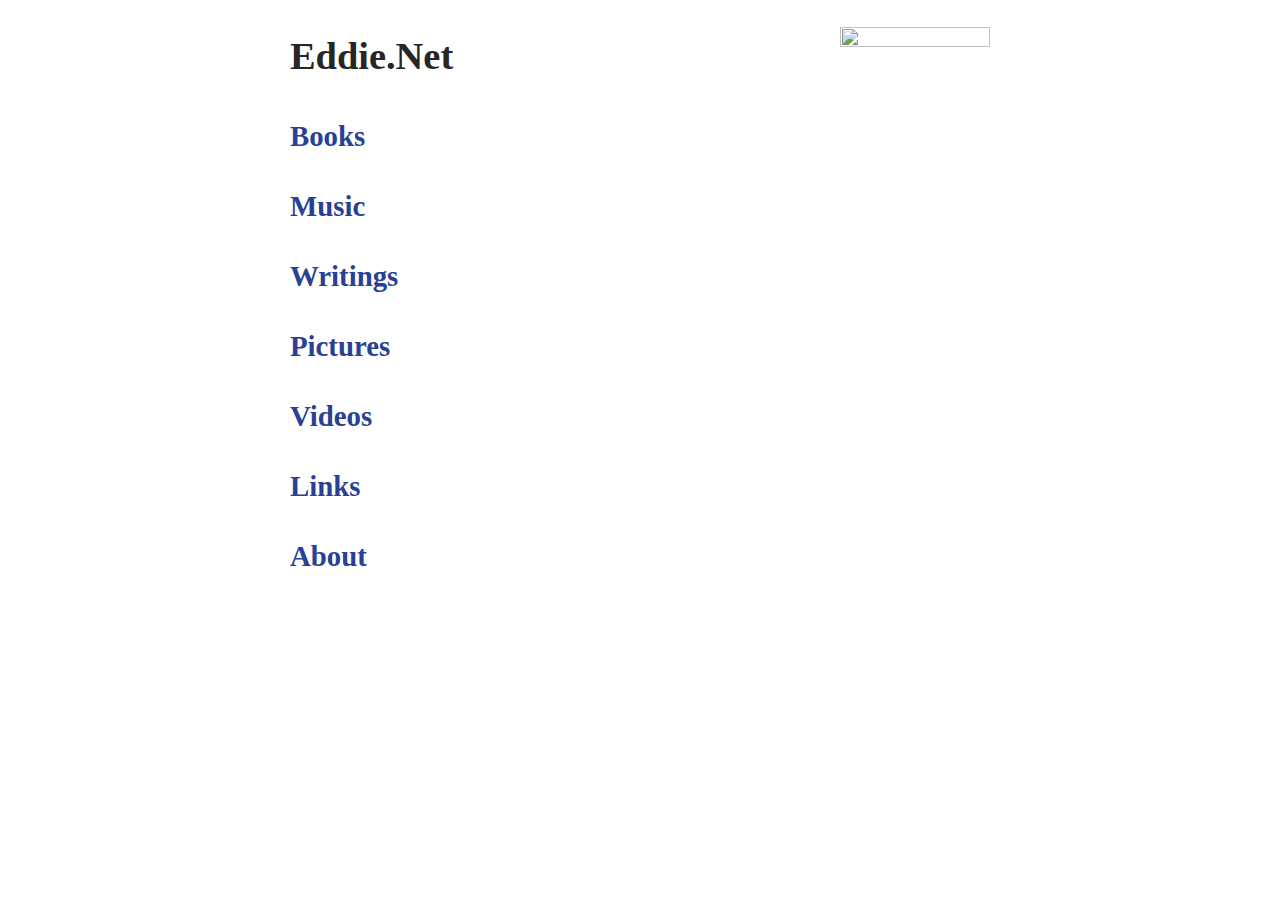
==== index.html @ f3aa075e "Add files via upload" ====
<!DOCTYPE html>
<html lang="en">
  <head>
    <meta charset="utf-8" />
    <link rel="icon" href="favicon.ico" />
    <title>eddie.net | Home</title>
    <meta
      name="description"
      content="This is the website of Eddie, a engineer, writer, teacher, and gardener living in Germany." />
    <meta name="author" content="Eddie" />
    <meta name="viewport" content="width=device-width, initial-scale=1.0" />
    <link rel="stylesheet" href="eddie-net-stylesheet.css" type="text/css" />
    <meta name="google-site-verification" content="smri1ze-xxxxxxxxxx" />
  </head>
  <body class="main">
    <img
      id="portrait"
      style="float: right; padding-left: 10px"
      usemap="#portraitmap"
      width="150"
      height="150"
      alt=""
      src="images/eddie-portrait.gif" />

    <map name="portraitmap">
      <area
        shape="circle"
        coords="75,75,75"
        alt="eddie portrait"
        href="about.html" />
    </map>

    <h1>Eddie.Net</h1>

    <h2><a href="books.html">Books</a></h2>
    <h2><a href="music.html">Music</a></h2>
    <h2><a href="writings.html">Writings</a></h2>
    <h2><a href="pictures.html">Pictures</a></h2>
    <h2><a href="videos.html">Videos</a></h2>
    <h2><a href="links.html">Links</a></h2>
    <h2><a href="about.html">About</a></h2>
  </body>
</html>
---- eddie-net-stylesheet.css ----
body {
  font-family: Palatino, serif;
  font-size: 1.2em;
  line-height: 1.6;
  color: #282525;
}

@media only screen and (max-width: 8000px) {
  .main {
    padding-left: max(100px, 5%);
    padding-right: max(100px, 5%);
    max-width: 700px;
    margin: auto;
  }
}

@media screen and (max-width: 768px) {
  .main {
    padding-left: max(10px, 3%);
    padding-right: max(10px, 3%);
    margin: auto;
  }
}

body.photograph {
  background-color: black;
  margin-top: 45px;
}

img {
  max-width: 100%;
  height: auto;
  text-decoration: none !important;
  border: 0px !important;
  outline: none;
}

.center {
  display: block;
  margin-left: auto;
  margin-right: auto;
  width: 90%;
  max-width: 1200px;
}

.center-small {
  display: block;
  margin-left: auto;
  margin-right: auto;
  width: 90%;
  max-width: 500px;
}

.jatsi_image {
  align: right;
}

hr {
  border: 1px solid gray;
  margin-top: 15px;
  margin-bottom: 25px;
}

a:link {
  text-decoration: none;
  color: rgb(40, 65, 148);
}

a:visited {
  text-decoration: none;
  color: rgb(40, 65, 148);
}

a:hover {
  text-decoration: none !important;
  color: rgb(58, 96, 222) !important;
}

a:active {
  text-decoration: none;
  color: rgb(58, 96, 222);
}

p {
  margin: 0;
}

.jatsi_base_paragraph {
  text-indent: 15px;
}

.jatsi_base_paragraph_no_indent_space_after {
  text-indent: 0px;
  margin-bottom: 25px;
}

.jatsi_summary {
  text-indent: 12px;
  font-size: 90%;
}

.jatsi_caption {
  font-size: 100%;
  text-align: left;
}

.jatsi_source {
  font-size: 90%;
  text-align: right;
  padding-top: 1%;
  padding-bottom: 3%;
}

.jatsi_image_source {
  font-size: 90%;
  text-align: left;
  padding-top: none;
  padding-bottom: 3%;
}

.jatsi_poem {
  font-size: 100%;
  margin-left: 18px !important;
}

.jatsi_textcenter {
  font-size: 100%;
  text-align: center;
}

.jatsi_footnote {
  padding-left: 5px;
  padding-right: 40px;
  line-height: 1.3;
  text-indent: -5px;
  font-size: 90%;
  text-align: left;
  padding-bottom: 1%;
}

.jatsi_glossary_headword {
  font-weight: bold;
  font-size: 110%;
  padding-top: 5%;
  padding-bottom: 0%;
}

.jatsi_glossary_definition {
  font-weight: normal;
  font-size: 105%;
  padding-top: 0%;
  padding-bottom: 1%;
}

.jatsi_glossary_Japanese {
  font-weight: normal;
  font-size: 100%;
  padding-top: 0%;
  padding-bottom: 0%;
}

.jatsi_glossary_alternate {
  font-family: sans-serif;
  font-weight: normal;
  font-size: 105%;
  padding-top: 0%;
  padding-bottom: 0%;
}

.jatsi_glossary_comment {
  color: blue;
  font-weight: normal;
  font-size: 90%;
  padding-top: 0%;
  padding-bottom: 0%;
}

.jatsi_glossary_crossreference {
  font-weight: bold;
  font-size: 110%;
  padding-top: 5%;
  padding-bottom: 0%;
}

.jatsi_sources_year {
  font-weight: bold;
  color: rgb(85, 125, 50);
  font-size: 150%;
  padding-top: 3%;
  padding-bottom: 0%;
}

.jatsi_sources_title {
  font-weight: bold;
  font-size: 110%;
  padding-top: 3%;
  padding-bottom: 0.5%;
}

.jatsi_sources_author {
  font-weight: normal;
  font-size: 100%;
  padding-top: 0%;
  padding-bottom: 0.3%;
}

.jatsi_sources_comment {
  font-weight: normal;
  font-size: 90%;
  padding-top: 0%;
  padding-bottom: 0.3%;
}
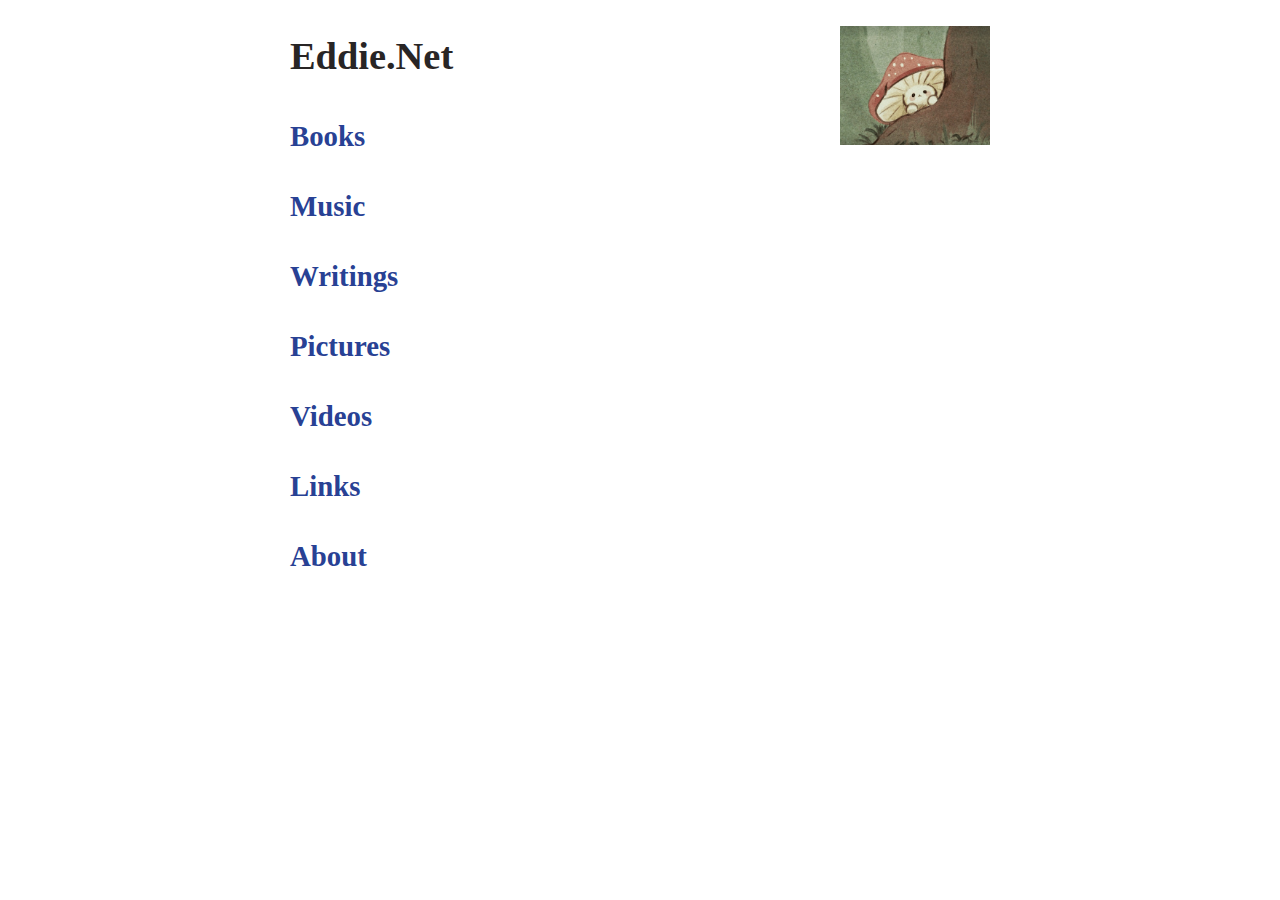
==== commit 2c313dee: "Update index.html" ====
--- a/index.html
+++ b/index.html
@@ -3,7 +3,7 @@
   <head>
     <meta charset="utf-8" />
     <link rel="icon" href="favicon.ico" />
-    <title>eddie.net | Home</title>
+    <title>Eddie.net | Home</title>
     <meta
       name="description"
       content="This is the website of Eddie, a engineer, writer, teacher, and gardener living in Germany." />
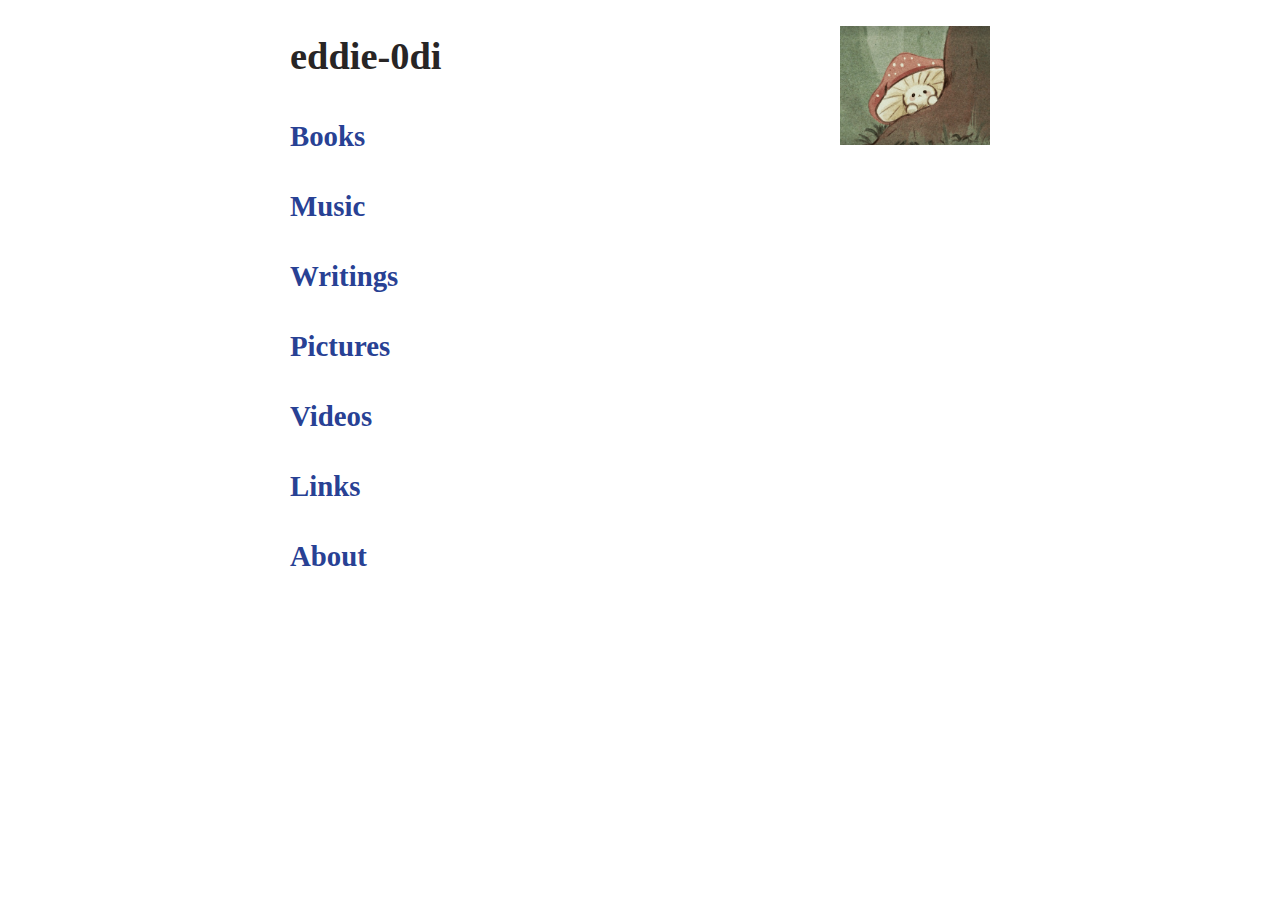
==== commit eb5583a2: "Update index.html" ====
--- a/index.html
+++ b/index.html
@@ -3,7 +3,7 @@
   <head>
     <meta charset="utf-8" />
     <link rel="icon" href="favicon.ico" />
-    <title>Eddie.net | Home</title>
+    <title>eddie-0di | Home</title>
     <meta
       name="description"
       content="This is the website of Eddie, a engineer, writer, teacher, and gardener living in Germany." />
@@ -24,13 +24,13 @@
 
     <map name="portraitmap">
       <area
-        shape="circle"
+        shape="square"
         coords="75,75,75"
         alt="eddie portrait"
         href="about.html" />
     </map>
 
-    <h1>Eddie.Net</h1>
+    <h1>eddie-0di</h1>
 
     <h2><a href="books.html">Books</a></h2>
     <h2><a href="music.html">Music</a></h2>
